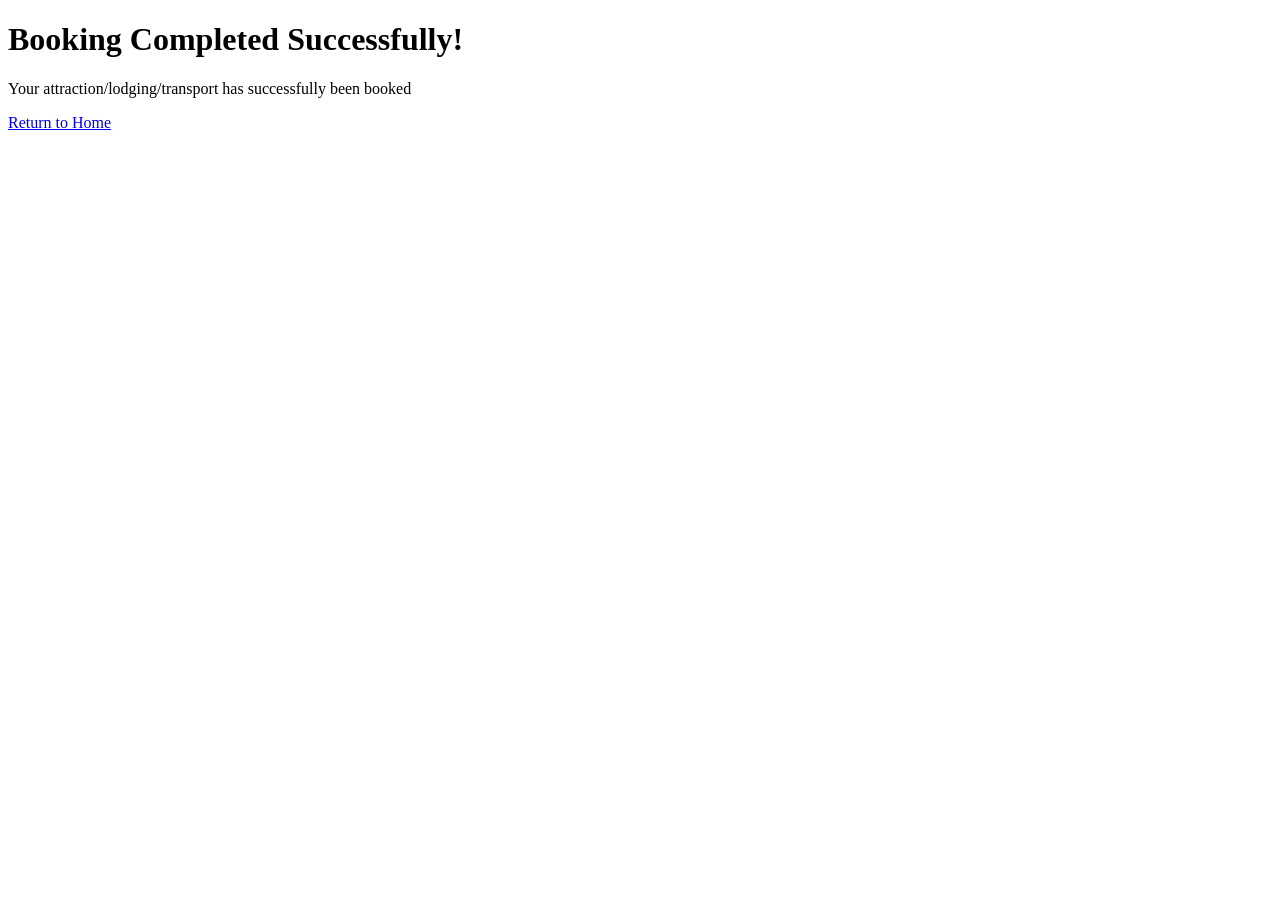
==== booked.html @ fbd08086 "Adds content to most pages, seperates entertainment-sightseeing into two pages, does the same with t" ====
<!DOCTYPE html>
<html lang="en">
<head>
    <meta charset="UTF-8">
    <title>Booking Successful</title>
    <link rel="stylesheet" href="styles.css">
</head>
<body>
<h1>Booking Completed Successfully!</h1>
<p>Your attraction/lodging/transport has successfully been booked</p>
<a href="index.html">Return to Home</a>
</body>
</html>
---- styles.css ----
/* Intentionally leaving this empty until HTML is done */
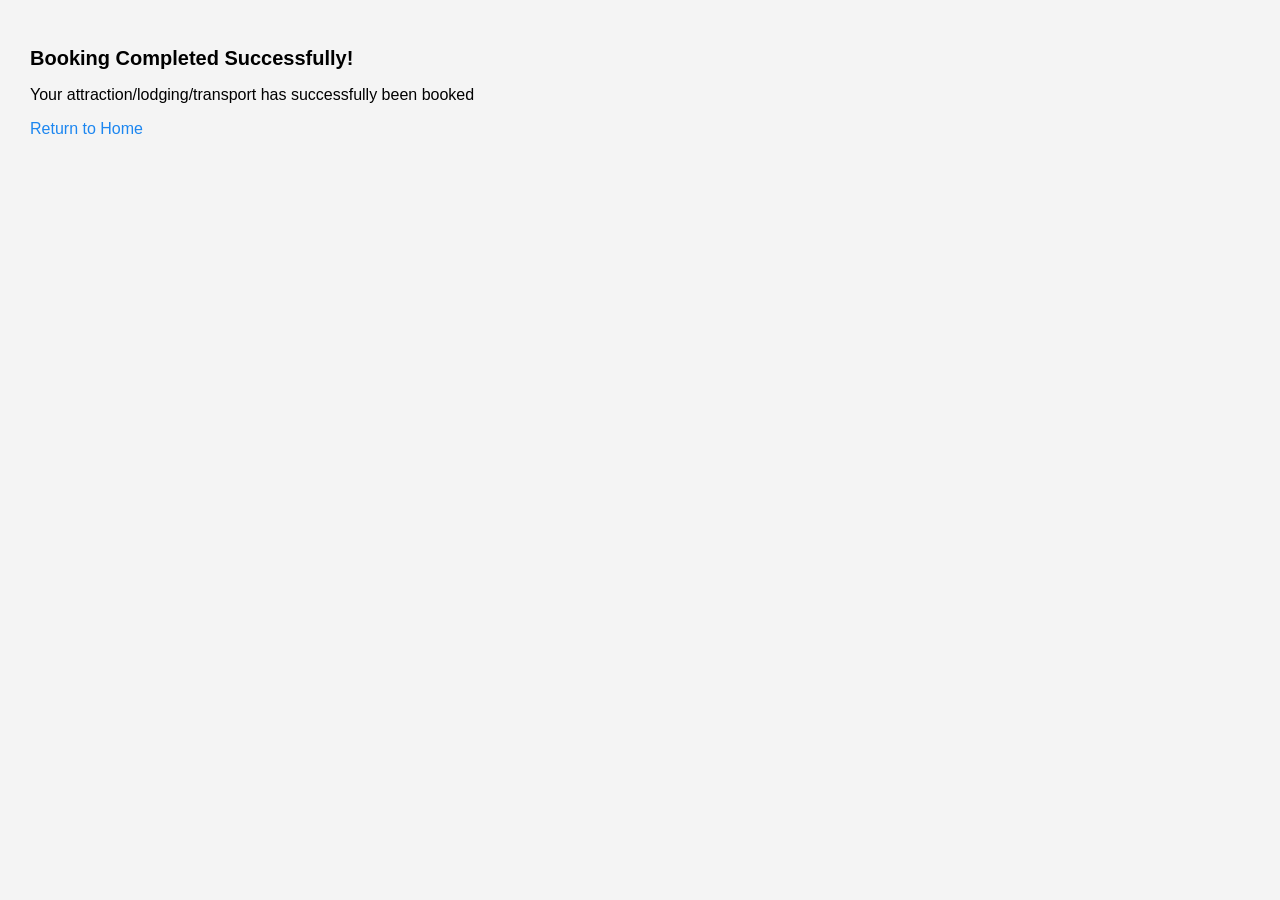
==== commit 24e12685: "Makes minor tweaks to styling" ====
--- a/booked.html
+++ b/booked.html
@@ -6,8 +6,10 @@
     <link rel="stylesheet" href="styles.css">
 </head>
 <body>
-<h1>Booking Completed Successfully!</h1>
-<p>Your attraction/lodging/transport has successfully been booked</p>
-<a href="index.html">Return to Home</a>
+<article>
+    <h1>Booking Completed Successfully!</h1>
+    <p>Your attraction/lodging/transport has successfully been booked</p>
+    <a href="index.html">Return to Home</a>
+</article>
 </body>
 </html>
--- a/styles.css
+++ b/styles.css
@@ -1 +1,82 @@
-/* Intentionally leaving this empty until HTML is done */+header {
+background-color: #13385e;
+}
+header img {
+    width: 100px;
+    height: auto;
+}
+nav ul {
+    list-style-type: none;
+    margin: 0;
+    padding: 0;
+    overflow: hidden;
+}
+nav li {
+    float: left;
+}
+nav li a {
+    display: block;
+    color: white;
+    text-align: center;
+    padding: 14px 16px;
+    text-decoration: none;
+}
+nav li a:hover {
+    background-color: #111111;
+}
+body {
+    font-family: Arial, sans-serif;
+    margin: 0;
+    padding: 0;
+    background-color: #f4f4f4;
+    display: flex;
+    flex-direction: column;
+    min-height: 100vh;
+}
+main {
+    flex: 1;
+    padding: 20px;
+}
+body img {
+    max-width: 75%;
+    height: 75%;
+}
+.homeImages {
+    max-width: 100%;
+    height: auto;
+    display: grid;
+    grid-template-columns: 1fr 1fr;
+    gap: 1rem;
+}
+h1 {
+    font-size: 20px;
+}
+article {
+    padding: 20px;
+    margin: 10px;
+}
+article a {
+    text-decoration: none;
+    color: #1c86f0;
+}
+article a:hover {
+    text-decoration: underline;
+    background-color: #111;
+    color: white;
+}
+.articlesGrid {
+    padding: 20px;
+    margin: 10px;
+    display: grid;
+    grid-template-columns: 1fr 1fr;
+    gap: 1rem;
+}
+footer {
+    background-color: #13385e;
+    color: white;
+    text-align: center;
+    padding: 10px 0;
+    position: static;
+    bottom: 0;
+    width: 100%;
+}
